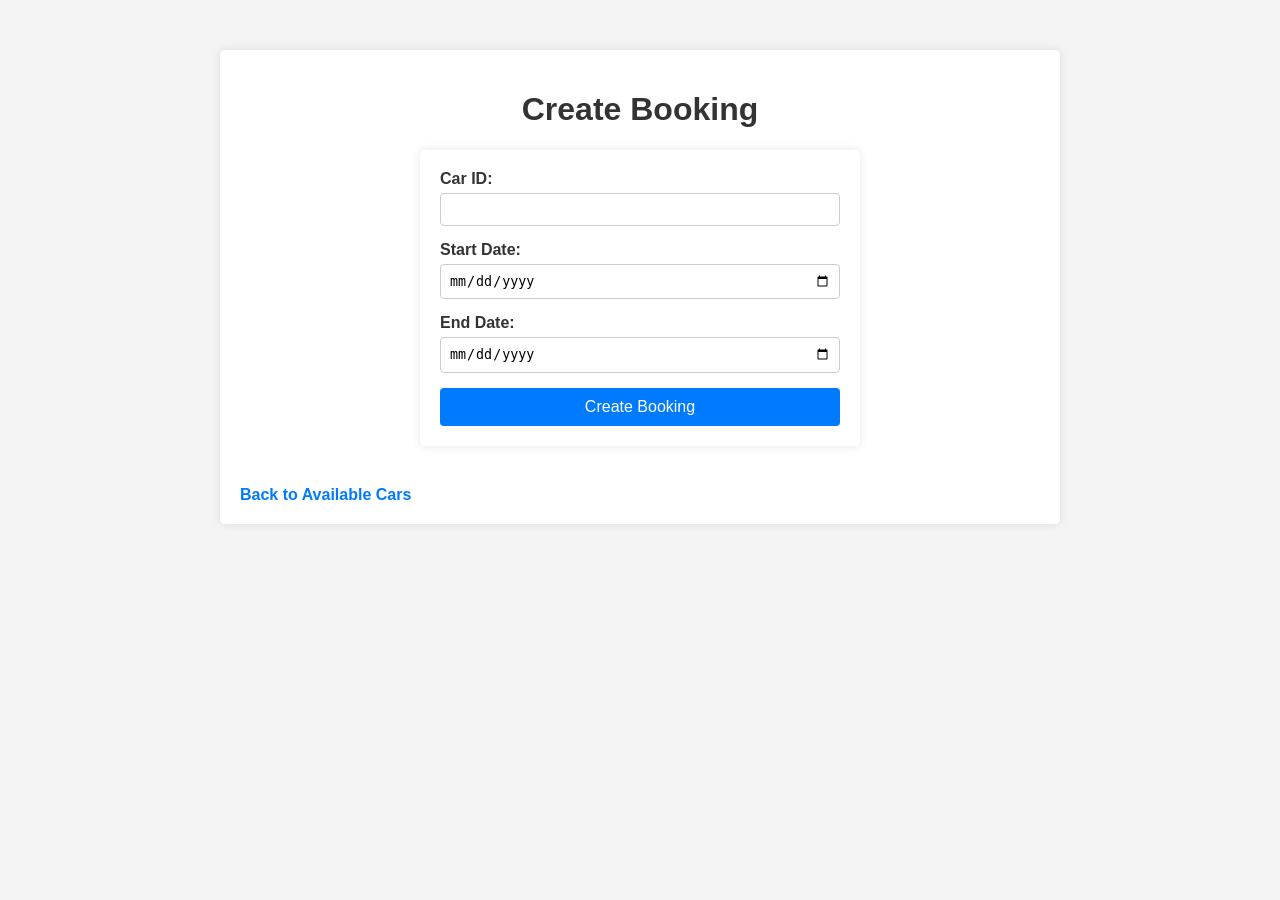
==== gateway-service/src/main/resources/static/booking.html @ 5638d248 "First commit" ====
<!DOCTYPE html>
<html lang="en">
<head>
    <meta charset="UTF-8">
    <meta name="viewport" content="width=device-width, initial-scale=1.0">
    <title>Create Booking</title>
    <link rel="stylesheet" href="styles.css">
    <script src="js/booking.js" defer></script>
</head>
<body>
<div class="container">
    <h1>Create Booking</h1>
    <form id="bookingForm">
        <label for="carId">Car ID:</label>
        <input type="number" id="carId" name="carId" required>
        <br/>
        <label for="startDate">Start Date:</label>
        <input type="date" id="startDate" name="startDate" required>
        <br/>
        <label for="endDate">End Date:</label>
        <input type="date" id="endDate" name="endDate" required>
        <br/>
        <button type="submit">Create Booking</button>
    </form>
    <div id="bookingResult"></div>

    <a href="index.html">Back to Available Cars</a>
</div>
</body>
</html>
---- gateway-service/src/main/resources/static/styles.css ----
body {
    font-family: Arial, sans-serif;
    margin: 0;
    padding: 0;
    background-color: #f4f4f4;
}

.container {
    max-width: 800px;
    margin: 50px auto;
    padding: 20px;
    background: #fff;
    border-radius: 5px;
    box-shadow: 0 0 10px rgba(0, 0, 0, 0.1);
}

h1 {
    text-align: center;
    color: #333;
}

table {
    width: 100%;
    border-collapse: collapse;
    margin-top: 20px;
}

th, td {
    border: 1px solid #ddd;
    padding: 8px;
    text-align: left;
}

th {
    background-color: #007BFF;
    color: white;
}

a {
    display: inline-block;
    margin-top: 20px;
    color: #007BFF;
    text-decoration: none;
    font-weight: bold;
}

a:hover {
    text-decoration: underline;
}

form {
    max-width: 400px;
    margin: 20px auto;
    background: #fff;
    padding: 20px;
    border-radius: 5px;
    box-shadow: 0 0 10px rgba(0,0,0,0.1);
}

label {
    display: block;
    margin-bottom: 5px;
    color: #333;
    font-weight: bold;
}

input {
    width: 100%;
    padding: 8px;
    margin-bottom: 15px;
    border: 1px solid #ccc;
    border-radius: 4px;
    box-sizing: border-box;
}

button {
    width: 100%;
    background-color: #007BFF;
    color: white;
    padding: 10px;
    border: none;
    border-radius: 4px;
    font-size: 16px;
    cursor: pointer;
}

button:hover {
    background-color: #0056b3;
}







.account-info {
    max-width: 500px;
    margin: 50px auto;
    background: #fff;
    padding: 20px;
    border-radius: 5px;
    box-shadow: 0 0 10px rgba(0,0,0,0.1);
    text-align: left;
}

.info-row {
    margin-bottom: 15px;
}

.info-label {
    font-weight: bold;
    color: #333;
    display: inline-block;
    width: 150px;
}

.logout-button {
    background-color: #dc3545;
    color: white;
    padding: 10px 20px;
    border: none;
    border-radius: 4px;
    cursor: pointer;
    font-size: 16px;
    margin-top: 20px;
}

.logout-button:hover {
    background-color: #c82333;
}










/* --- Admin Panel Tabs --- */
.tabs {
    overflow: hidden;
    border-bottom: 1px solid #ccc;
    background-color: #f1f1f1;
}
.tabs button {
    background-color: inherit;
    float: left;
    border: none;
    outline: none;
    cursor: pointer;
    padding: 14px 16px;
    transition: 0.3s;
    color: #333;
    width: auto;
}
.tabs button:hover {
    background-color: #ddd;
}
.tabs button.active {
    background-color: #ccc;
}
.tab-content {
    display: none;
    padding: 6px 12px;
    border-top: none;
}

/* --- Modal --- */
.modal {
    display: none;
    position: fixed;
    z-index: 1;
    left: 0;
    top: 0;
    width: 100%;
    height: 100%;
    overflow: auto;
    background-color: rgba(0,0,0,0.4);
}
.modal-content {
    background-color: #fefefe;
    margin: 15% auto;
    padding: 20px;
    border: 1px solid #888;
    width: 80%;
    max-width: 500px;
    border-radius: 5px;
}
.close-button {
    color: #aaa;
    float: right;
    font-size: 28px;
    font-weight: bold;
}
.close-button:hover,
.close-button:focus {
    color: black;
    text-decoration: none;
    cursor: pointer;
}
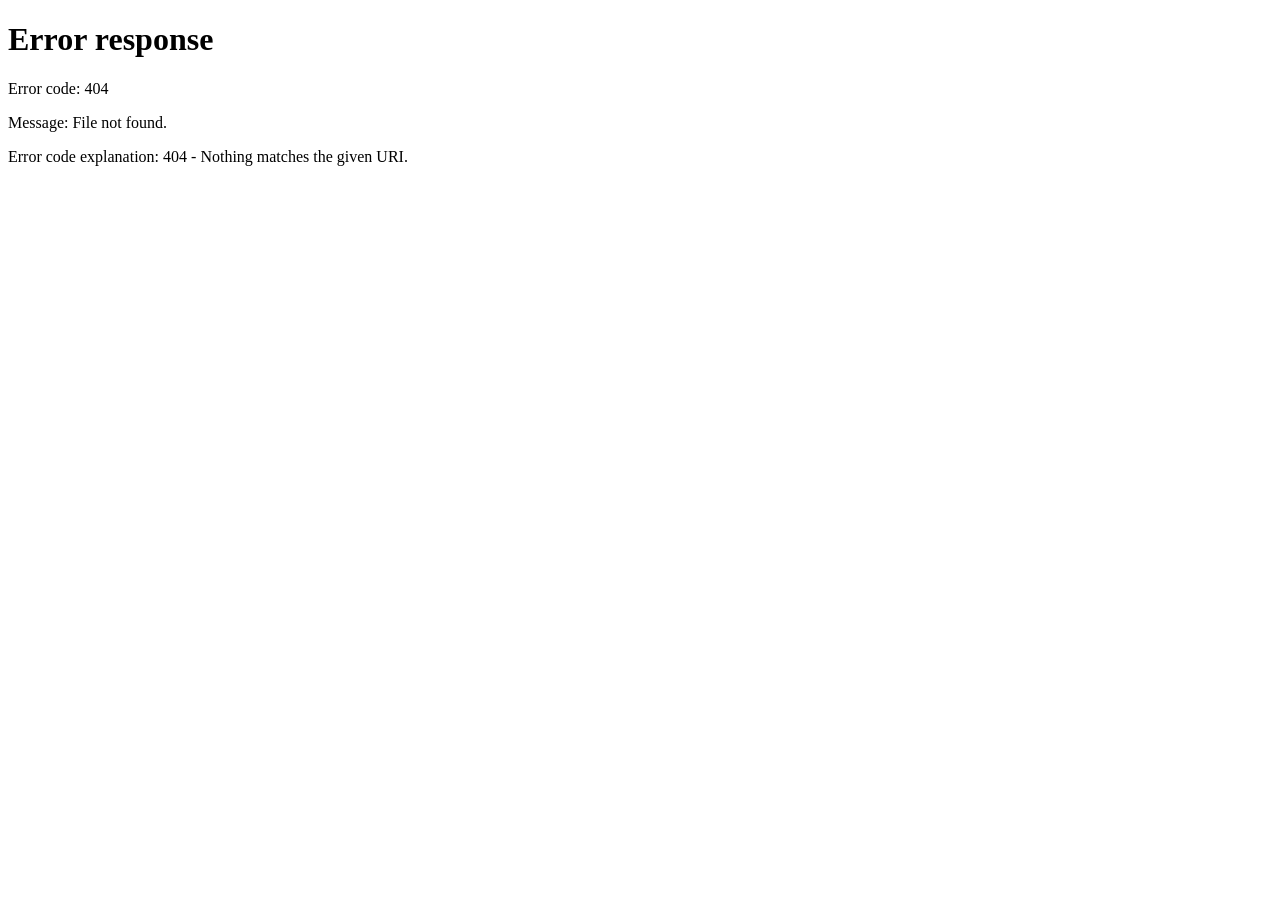
==== commit c0f21280: "Interface update and changes to the names of integration tests" ====
--- a/gateway-service/src/main/resources/static/booking.html
+++ b/gateway-service/src/main/resources/static/booking.html
@@ -10,20 +10,26 @@
 <body>
 <div class="container">
     <h1>Create Booking</h1>
-    <form id="bookingForm">
-        <label for="carId">Car ID:</label>
-        <input type="number" id="carId" name="carId" required>
+    <form data-ui="booking-form">
+        <label for="carId">Select Car:</label>
+        <select id="carId" name="carId" required>
+            <option value="" disabled selected>Loading available cars...</option>
+        </select>
         <br/>
+
         <label for="startDate">Start Date:</label>
         <input type="date" id="startDate" name="startDate" required>
         <br/>
+
         <label for="endDate">End Date:</label>
         <input type="date" id="endDate" name="endDate" required>
         <br/>
+
         <button type="submit">Create Booking</button>
     </form>
-    <div id="bookingResult"></div>
+    <div data-target="booking-result"></div>
 
+    <br/>
     <a href="index.html">Back to Available Cars</a>
 </div>
 </body>
--- a/gateway-service/src/main/resources/static/styles.css
+++ b/gateway-service/src/main/resources/static/styles.css
@@ -64,13 +64,14 @@
     font-weight: bold;
 }
 
-input {
+input, select, textarea {
     width: 100%;
     padding: 8px;
     margin-bottom: 15px;
     border: 1px solid #ccc;
     border-radius: 4px;
     box-sizing: border-box;
+    font-family: inherit;
 }
 
 button {
